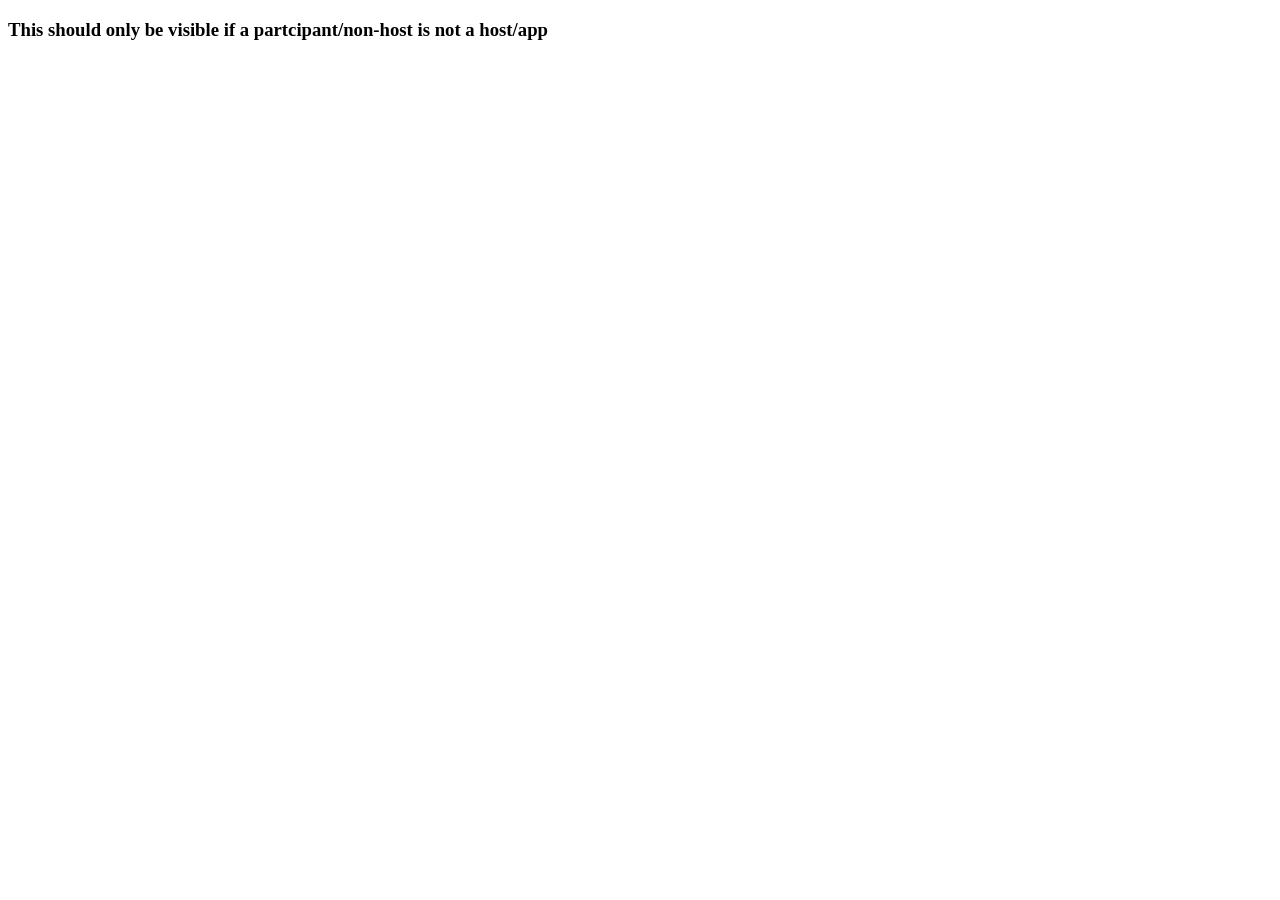
==== participant.html @ aa3b9aa5 "initial commit" ====
<!DOCTYPE html>
<html lang="en">
<head>
    <meta charset="UTF-8">
    <meta http-equiv="X-UA-Compatible" content="IE=edge">
    <meta name="viewport" content="width=device-width, initial-scale=1.0">
    <title>Shared Participant View</title>
</head>
<body>
    <h3>This should only be visible if a partcipant/non-host is not a host/app</h3>
    <div>
        <ul id="console" />
    </div>
</body>
</html>
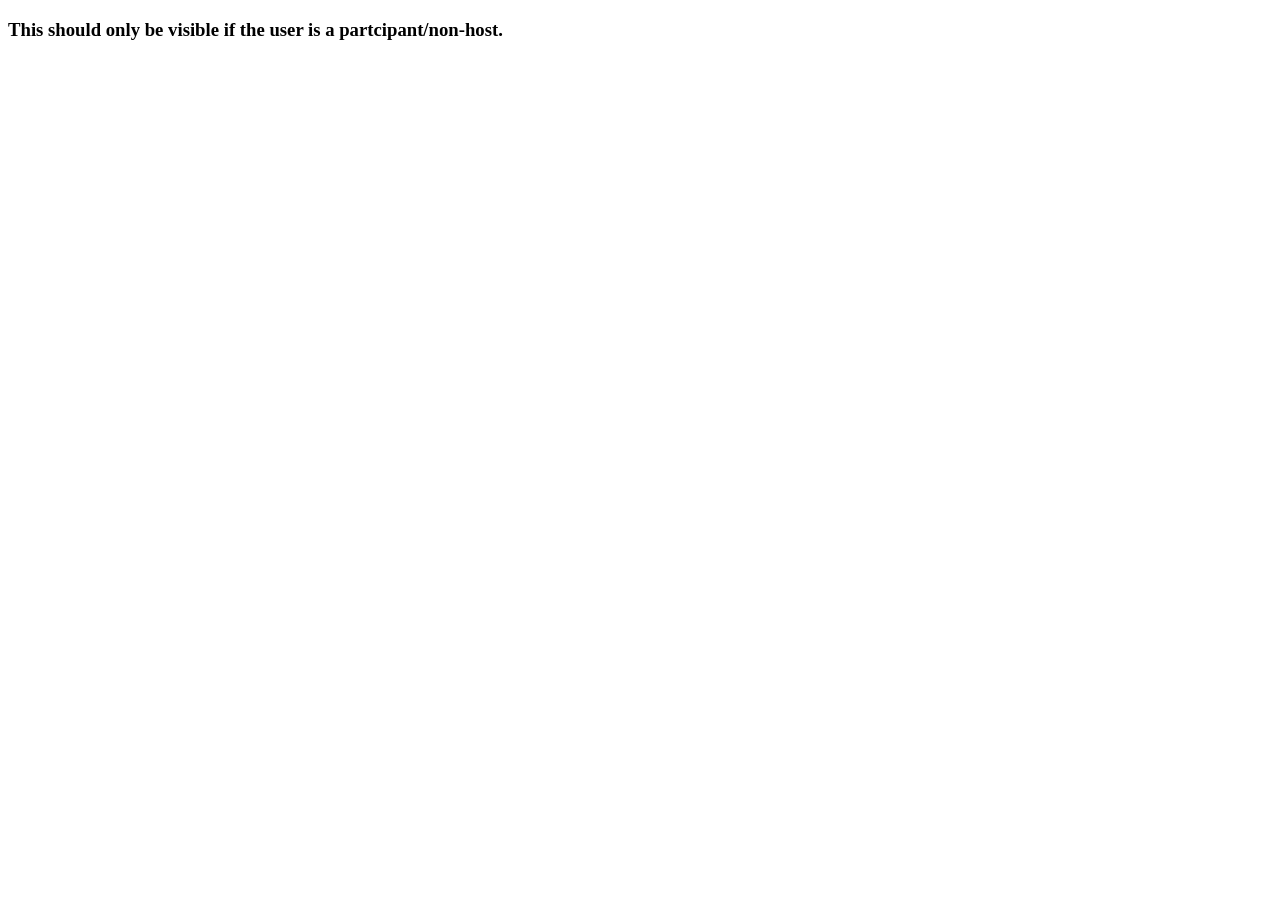
==== commit c0d23b31: "Update participant.html" ====
--- a/participant.html
+++ b/participant.html
@@ -7,9 +7,9 @@
     <title>Shared Participant View</title>
 </head>
 <body>
-    <h3>This should only be visible if a partcipant/non-host is not a host/app</h3>
+    <h3>This should only be visible if the user is a partcipant/non-host.</h3>
     <div>
         <ul id="console" />
     </div>
 </body>
-</html>+</html>
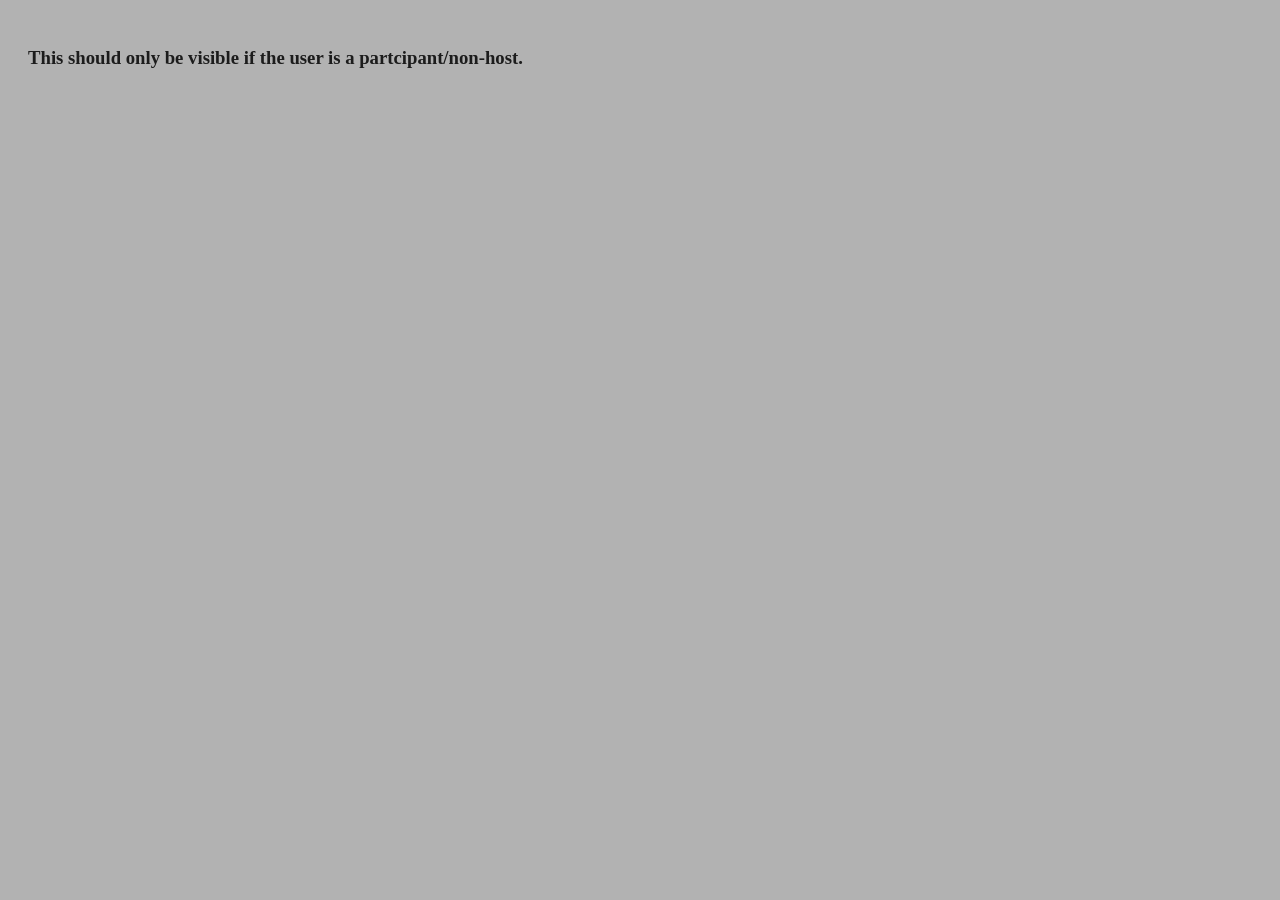
==== commit 6ec138d6: "Update participant.html again" ====
--- a/participant.html
+++ b/participant.html
@@ -4,6 +4,7 @@
     <meta charset="UTF-8">
     <meta http-equiv="X-UA-Compatible" content="IE=edge">
     <meta name="viewport" content="width=device-width, initial-scale=1.0">
+    <link rel="stylesheet" href="./style.css" />
     <title>Shared Participant View</title>
 </head>
 <body>
--- a/style.css
+++ b/style.css
@@ -0,0 +1,104 @@
+/* Our default values set as CSS variables */
+:root {
+    --color-bg: #B2B2B2;
+    --color-text-main: #1C1C1C;
+    --color-primary: #F7F7F7;
+    --color-input-background: #FFFFFF;
+    --color-input-border: #000000;
+    --color-button-background: #07C1F5;
+    --color-button-text: #F7F7F7;
+    --color-button-border: #07C1F5;
+    --color-button-hover: #00A0D1;
+    --color-button-pressed: #007AA3;
+    --font-family: "HK Grotesk";
+    --font-family-header: "HK Grotesk";
+  }
+  
+  /* Basic page style resets */
+  * {
+    box-sizing: border-box;
+  }
+  [hidden] {
+    display: none !important;
+  }
+  
+  /* Import fonts */
+  @font-face {
+    font-family: HK Grotesk;
+    src: url("https://cdn.glitch.com/605e2a51-d45f-4d87-a285-9410ad350515%2FHKGrotesk-Regular.otf?v=1603136326027")
+      format("opentype");
+  }
+  @font-face {
+    font-family: HK Grotesk;
+    font-weight: bold;
+    src: url("https://cdn.glitch.com/605e2a51-d45f-4d87-a285-9410ad350515%2FHKGrotesk-Bold.otf?v=1603136323437")
+      format("opentype");
+  }
+  
+  /******************************************************************************
+  END default styles
+  ******************************************************************************/
+  
+  body {
+    font-family: HK Grotesk;
+    background-color: var(--color-bg);
+    color: var(--color-text-main);
+    padding:20px;
+  }
+  
+  /* Inputs */
+  input {
+    font-family: inherit;
+    font-size: 100%;
+    background: var(--color-input-background);
+    border: 1px solid var(--color-input-border);
+    box-sizing: border-box;
+    border-radius: 4px;
+    padding: 0.5rem 1rem;
+    transition: 500ms;
+  }
+  
+  button {
+    font-family: inherit;
+    font-size: 100%;
+    background: var(--color-button-background);
+    color: var(--color-button-text);
+    border: 0px;
+    box-sizing: border-box;
+    border-radius: 4px;
+    padding: 0.5rem 1rem
+  }
+  
+  button:hover {
+    background-color: var(--color-button-hover);
+  }
+  
+  button:active {
+    background-color: var(--color-button-pressed);
+  }
+  
+  /* Title */
+  h2 {
+    color: var(--color-primary);
+    padding-bottom: 4px;
+    margin-bottom: 0px;
+    margin-top:0px;
+  }
+  
+  /* Subheading */
+  h4 {
+    padding-bottom: 4px;
+    margin-bottom: 0px;
+    margin-top:35px;
+  }
+  
+  ul {
+    list-style-type: none;
+    margin: 20;
+    padding: 0;
+  }
+  
+  li {
+    border-top: 1px solid var(--color-text-main);
+    padding:10px;
+  }
